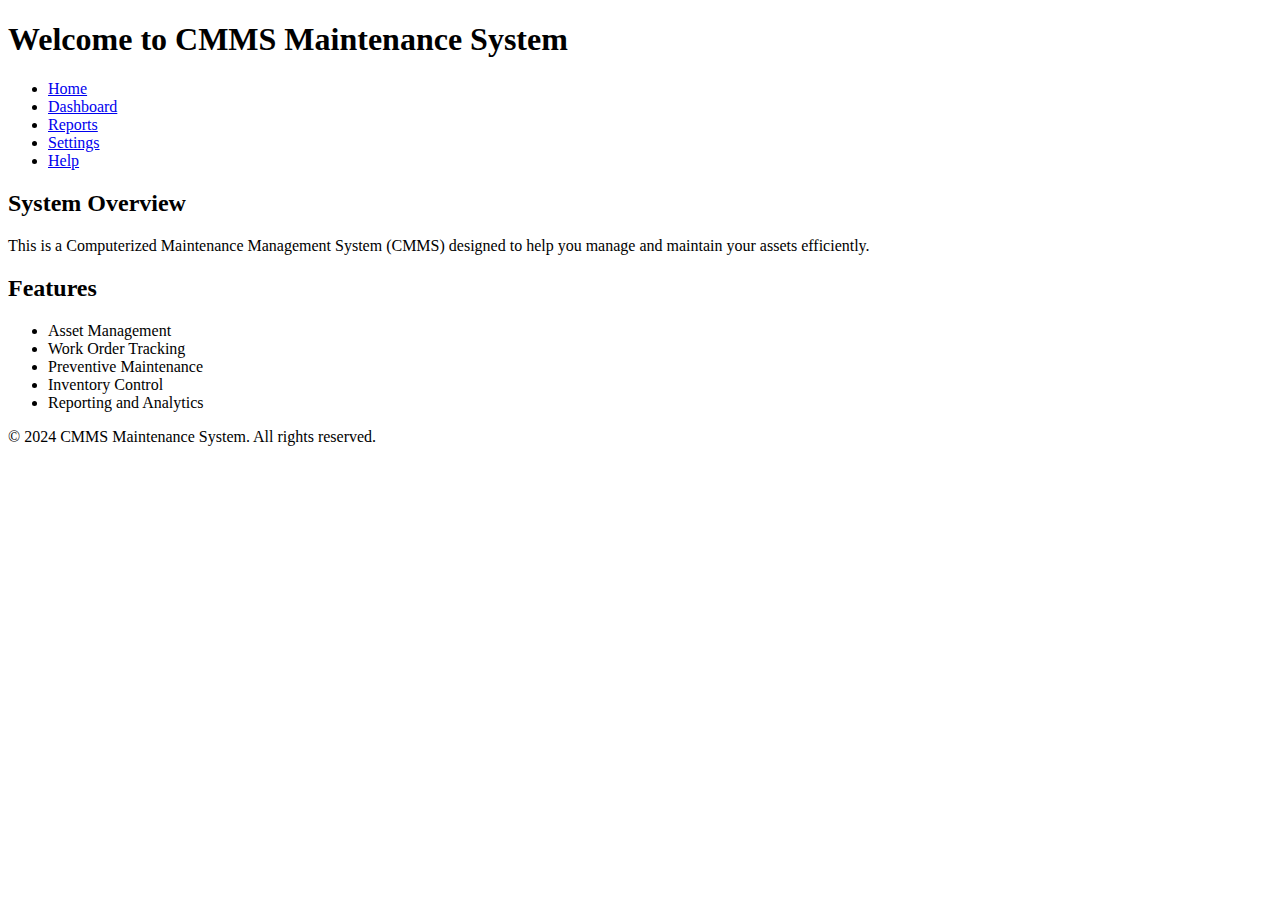
==== CMMS Maintenance System/wwwroot/Index.html @ 02354be6 "Updated" ====
﻿<!DOCTYPE html>
<html>
<head>
    <meta charset="utf-8">
    <title>CMMS Maintenance System</title>
    <link rel="stylesheet" type="text/css" href="wwwroot/css/styles.css">
</head>
<body>
    <header>
        <h1>Welcome to CMMS Maintenance System</h1>
    </header>
    <nav>
        <ul>
            <li><a href="#">Home</a></li>
            <li><a href="#">Dashboard</a></li>
            <li><a href="#">Reports</a></li>
            <li><a href="#">Settings</a></li>
            <li><a href="#">Help</a></li>
        </ul>
    </nav>
    <main>
        <section>
            <h2>System Overview</h2>
            <p>This is a Computerized Maintenance Management System (CMMS) designed to help you manage and maintain your assets efficiently.</p>
        </section>
        <section>
            <h2>Features</h2>
            <ul>
                <li>Asset Management</li>
                <li>Work Order Tracking</li>
                <li>Preventive Maintenance</li>
                <li>Inventory Control</li>
                <li>Reporting and Analytics</li>
            </ul>
        </section>
    </main>
    <footer>
        <p>&copy; 2024 CMMS Maintenance System. All rights reserved.</p>
    </footer>
    <script src="wwwroot/js/scripts.js"></script>
</body>
</html>
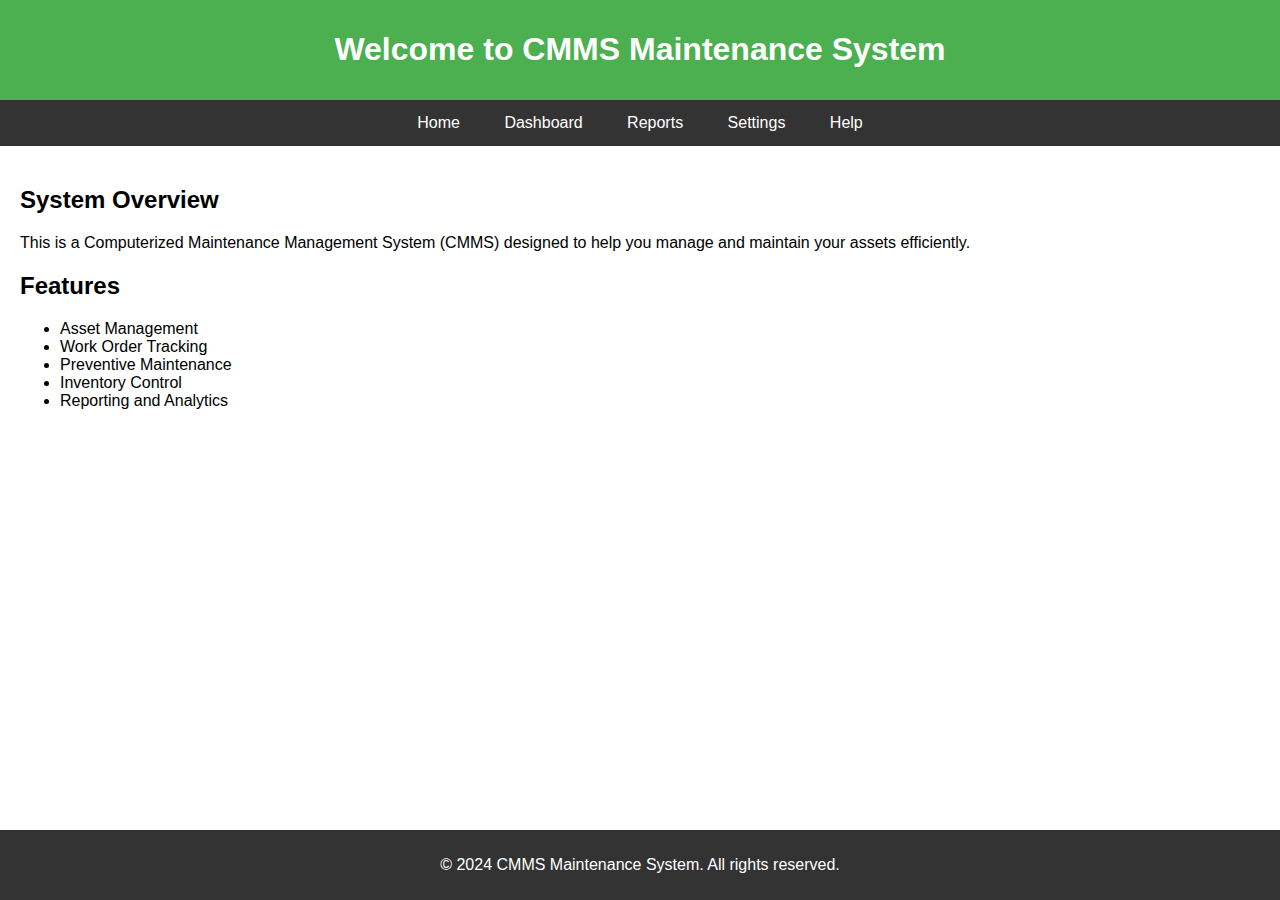
==== commit 9a57e7be: "New" ====
--- a/CMMS Maintenance System/wwwroot/Index.html
+++ b/CMMS Maintenance System/wwwroot/Index.html
@@ -3,7 +3,7 @@
 <head>
     <meta charset="utf-8">
     <title>CMMS Maintenance System</title>
-    <link rel="stylesheet" type="text/css" href="wwwroot/css/styles.css">
+    <link rel="stylesheet" type="text/css" href="css/styles.css">
 </head>
 <body>
     <header>
@@ -37,6 +37,6 @@
     <footer>
         <p>&copy; 2024 CMMS Maintenance System. All rights reserved.</p>
     </footer>
-    <script src="wwwroot/js/scripts.js"></script>
+    <script src="js/scripts.js"></script>
 </body>
 </html>
--- a/CMMS Maintenance System/wwwroot/css/styles.css
+++ b/CMMS Maintenance System/wwwroot/css/styles.css
@@ -0,0 +1,50 @@
+﻿body {
+    font-family: Arial, sans-serif;
+    margin: 0;
+    padding: 0;
+}
+
+header {
+    background-color: #4CAF50;
+    color: white;
+    padding: 10px 0;
+    text-align: center;
+}
+
+nav ul {
+    background-color: #333;
+    list-style-type: none;
+    margin: 0;
+    padding: 0;
+    text-align: center;
+}
+
+    nav ul li {
+        display: inline;
+        margin: 0;
+    }
+
+        nav ul li a {
+            color: white;
+            padding: 14px 20px;
+            text-decoration: none;
+            display: inline-block;
+        }
+
+            nav ul li a:hover {
+                background-color: #111;
+            }
+
+main {
+    padding: 20px;
+}
+
+footer {
+    background-color: #333;
+    color: white;
+    text-align: center;
+    padding: 10px 0;
+    position: fixed;
+    width: 100%;
+    bottom: 0;
+}
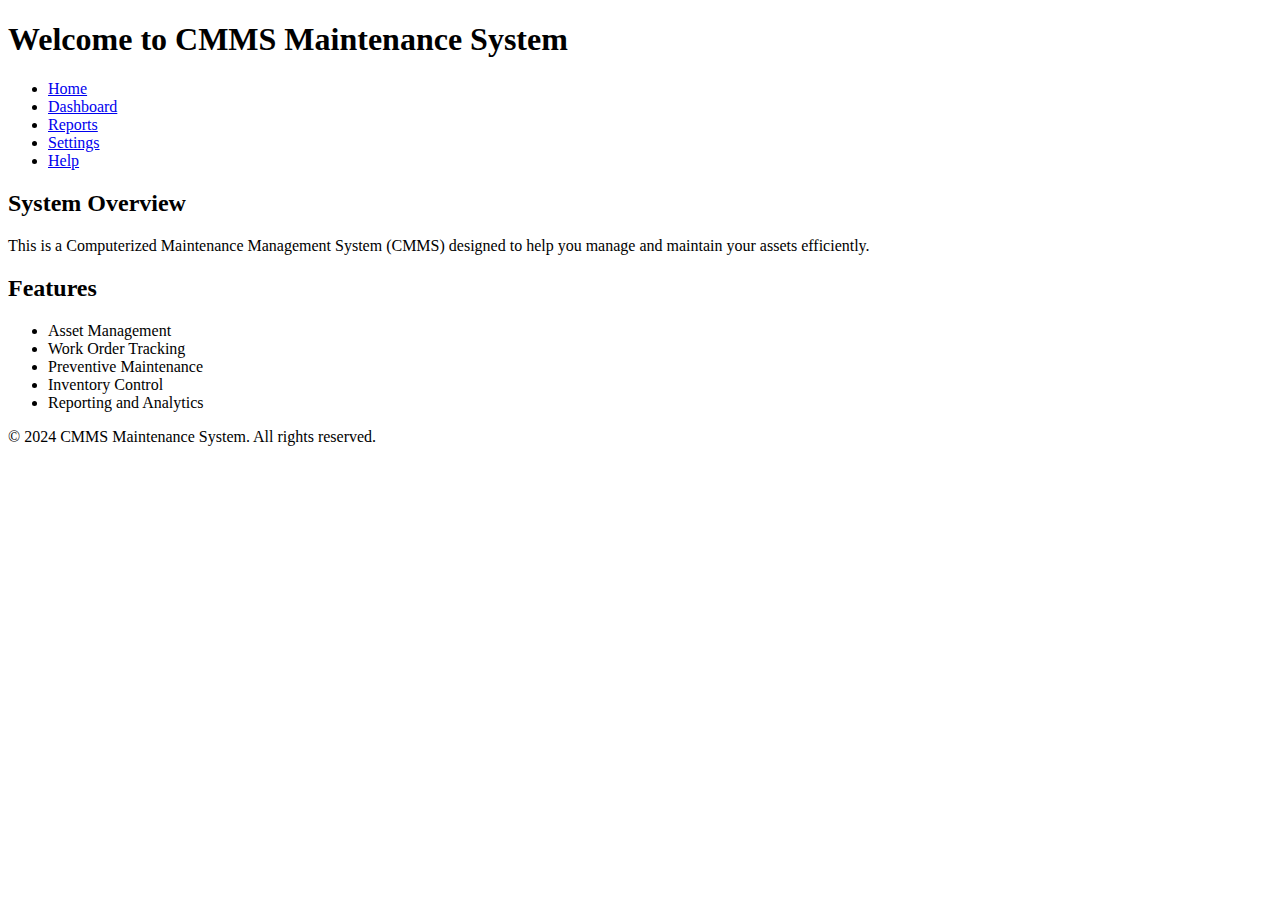
==== commit 70f99cf3: "U" ====
--- a/CMMS Maintenance System/wwwroot/Index.html
+++ b/CMMS Maintenance System/wwwroot/Index.html
@@ -3,7 +3,7 @@
 <head>
     <meta charset="utf-8">
     <title>CMMS Maintenance System</title>
-    <link rel="stylesheet" type="text/css" href="css/styles.css">
+    <link rel="stylesheet" type="text/css" href="wwwroot/css/styles.css">
 </head>
 <body>
     <header>
@@ -37,6 +37,6 @@
     <footer>
         <p>&copy; 2024 CMMS Maintenance System. All rights reserved.</p>
     </footer>
-    <script src="js/scripts.js"></script>
+    <script src="wwwroot/js/scripts.js"></script>
 </body>
 </html>
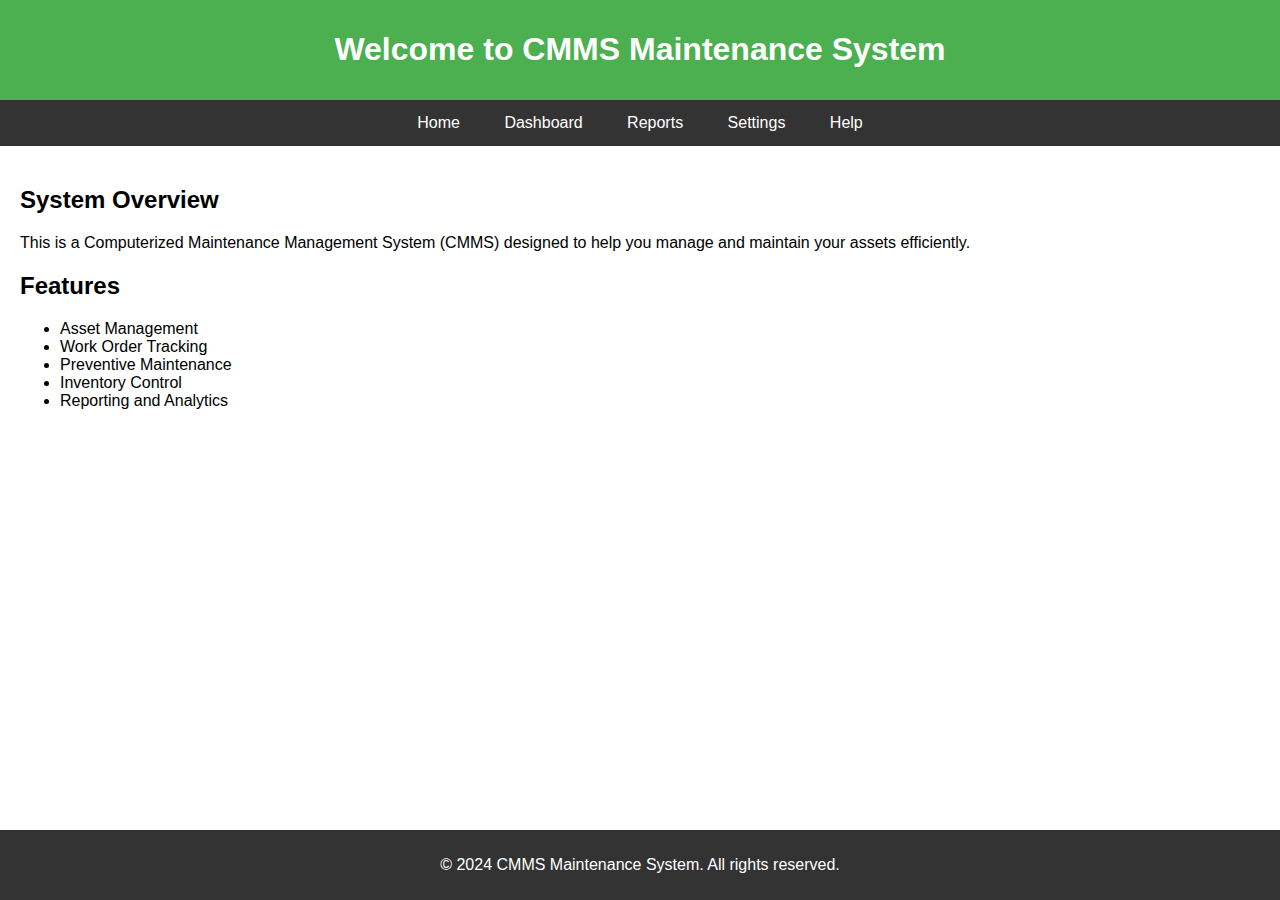
==== commit 948bee59: "U" ====
--- a/CMMS Maintenance System/wwwroot/Index.html
+++ b/CMMS Maintenance System/wwwroot/Index.html
@@ -3,7 +3,7 @@
 <head>
     <meta charset="utf-8">
     <title>CMMS Maintenance System</title>
-    <link rel="stylesheet" type="text/css" href="wwwroot/css/styles.css">
+    <link rel="stylesheet" type="text/css" href="css/styles.css">
 </head>
 <body>
     <header>
@@ -37,6 +37,6 @@
     <footer>
         <p>&copy; 2024 CMMS Maintenance System. All rights reserved.</p>
     </footer>
-    <script src="wwwroot/js/scripts.js"></script>
+    <script src="js/scripts.js"></script>
 </body>
 </html>
--- a/CMMS Maintenance System/wwwroot/css/styles.css
+++ b/CMMS Maintenance System/wwwroot/css/styles.css
@@ -0,0 +1,50 @@
+﻿body {
+    font-family: Arial, sans-serif;
+    margin: 0;
+    padding: 0;
+}
+
+header {
+    background-color: #4CAF50;
+    color: white;
+    padding: 10px 0;
+    text-align: center;
+}
+
+nav ul {
+    background-color: #333;
+    list-style-type: none;
+    margin: 0;
+    padding: 0;
+    text-align: center;
+}
+
+    nav ul li {
+        display: inline;
+        margin: 0;
+    }
+
+        nav ul li a {
+            color: white;
+            padding: 14px 20px;
+            text-decoration: none;
+            display: inline-block;
+        }
+
+            nav ul li a:hover {
+                background-color: #111;
+            }
+
+main {
+    padding: 20px;
+}
+
+footer {
+    background-color: #333;
+    color: white;
+    text-align: center;
+    padding: 10px 0;
+    position: fixed;
+    width: 100%;
+    bottom: 0;
+}
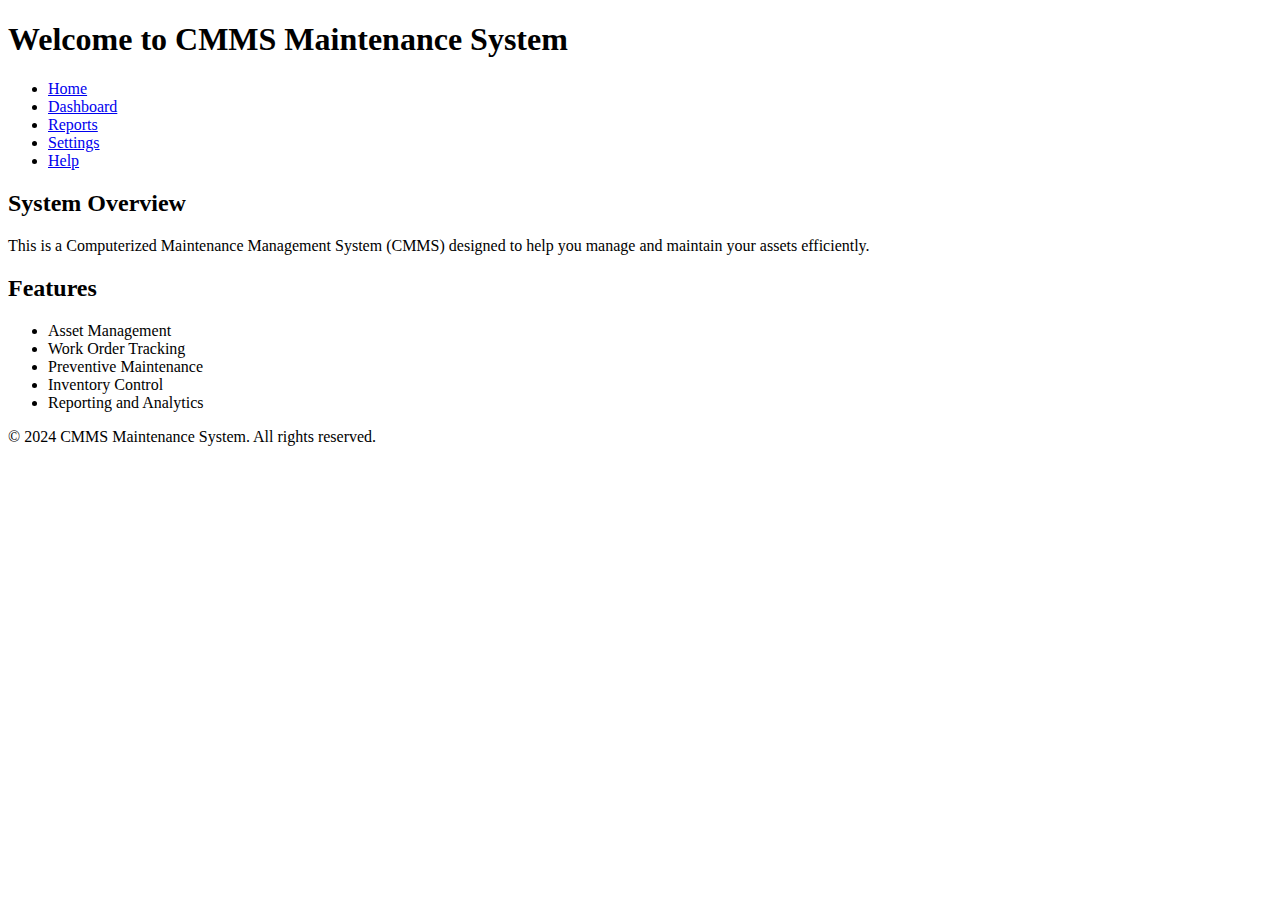
==== commit a64380e0: "U" ====
--- a/CMMS Maintenance System/wwwroot/Index.html
+++ b/CMMS Maintenance System/wwwroot/Index.html
@@ -3,7 +3,7 @@
 <head>
     <meta charset="utf-8">
     <title>CMMS Maintenance System</title>
-    <link rel="stylesheet" type="text/css" href="css/styles.css">
+    <link rel="stylesheet" type="text/css" href="wwwroot/css/styles.css">
 </head>
 <body>
     <header>
@@ -37,6 +37,6 @@
     <footer>
         <p>&copy; 2024 CMMS Maintenance System. All rights reserved.</p>
     </footer>
-    <script src="js/scripts.js"></script>
+    <script src="wwwroot/js/scripts.js"></script>
 </body>
 </html>
